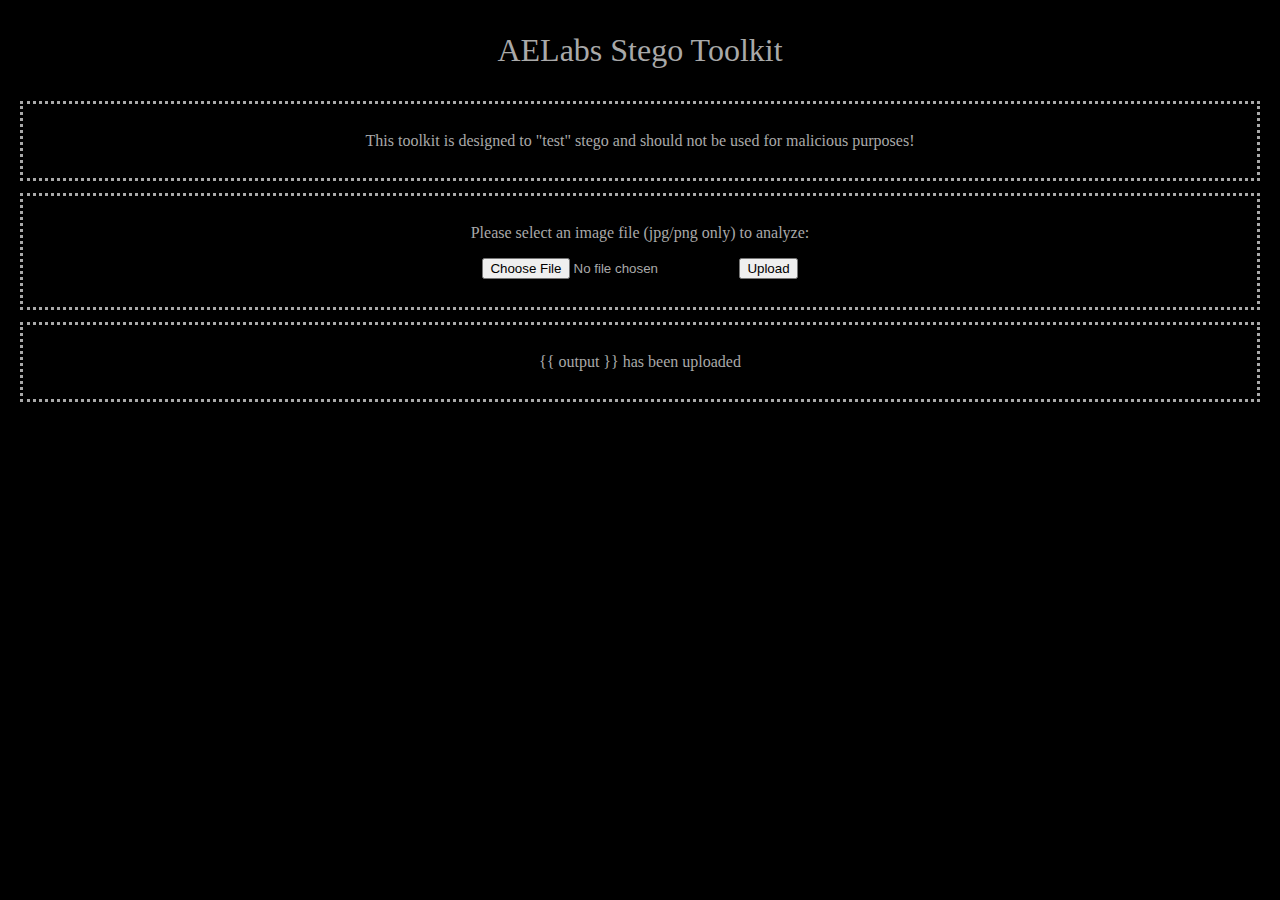
==== templates/index.html @ 2055dd2a "First commit" ====
<!DOCTYPE html>
<html>
    <head>
        <link rel="stylesheet" href="../static/baseline.css">
        <body class=baseline>
            <div class=title>
                <p>AELabs Stego Toolkit</p>
            </div>
            <div class=containerBaseline>
                <p>This toolkit is designed to "test" stego and should not be used for malicious purposes!</p>
            </div>
            <div class=containerImport>
                <p>Please select an image file (jpg/png only) to analyze: </p>
                <form action ="/success" method ="post" enctype="multipart/form-data">  
                    <input type="file" name="image" />  
                    <input type ="submit" value="Upload">
                </form>  
                <p></p>
            </div>
            <div class=containerOutput>
                <p>{{ output }} has been uploaded</p>
            </div>
        </body>
    </head>
</html>
---- static/baseline.css ----
.baseline {
    background-color: black;
    color: darkgray;
    text-align: center;
}
                
.containerBaseline {
    /*Location properties for this container*/
    margin-top: 12px;
    margin-bottom: 12px;
    margin-left: 12px;
    margin-right: 12px;
    padding-top: 12px;
    padding-bottom: 12px;
    padding-left: 12px;
    padding-right: 12px;
    /*Container properties*/
    font-size: medium;
    color: darkgray;
    border-style: dotted;
    min-width: 460px;
}
                
.containerImport {
    /*Location properties for this container*/
    margin-top: 12px;
    margin-bottom: 12px;
    margin-left: 12px;
    margin-right: 12px;
    padding-top: 12px;
    padding-bottom: 12px;
    padding-left: 12px;
    padding-right: 12px;
    /*Container properties*/
    font-size: medium;
    color: darkgray;
    border-style: dotted;
    height: auto;
    min-width: 460px;
    text-align: center;
    }
                
.containerOutput {
    /*Location properties for this container*/
    margin-top: 12px;
    margin-bottom: 12px;
    margin-left: 12px;
    margin-right: 12px;
    padding-top: 12px;
    padding-bottom: 12px;
    padding-left: 12px;
    padding-right: 12px;
    /*Container properties*/
    font-size: medium;
    color: darkgray;
    border-style: dotted;
    height: auto;
    min-width: 460px;
    text-align: center;
}
                
.title {
    font-size: xx-large;
    color: darkgray;
}
                
.importButton {
    background-color: transparent;
    border-style: solid;
    border-color: darkgray;
    font-size: large;
    color: darkgray;
    position: relative;
    height: 32px;
    width: 131px;
}
                
.runStego {
    /*Location properties for this container*/
    margin-left: 12px;
    margin-right: 12px;
    padding-top: 12px;
    padding-bottom: 12px;
    padding-left: 12px;
    padding-right: 12px;
    /*Container properties*/
    background-color: black;
    color: darkgray;
    text-align: left;
    font-size: medium;
    border-style: dotted;
    min-width: 460px;
}
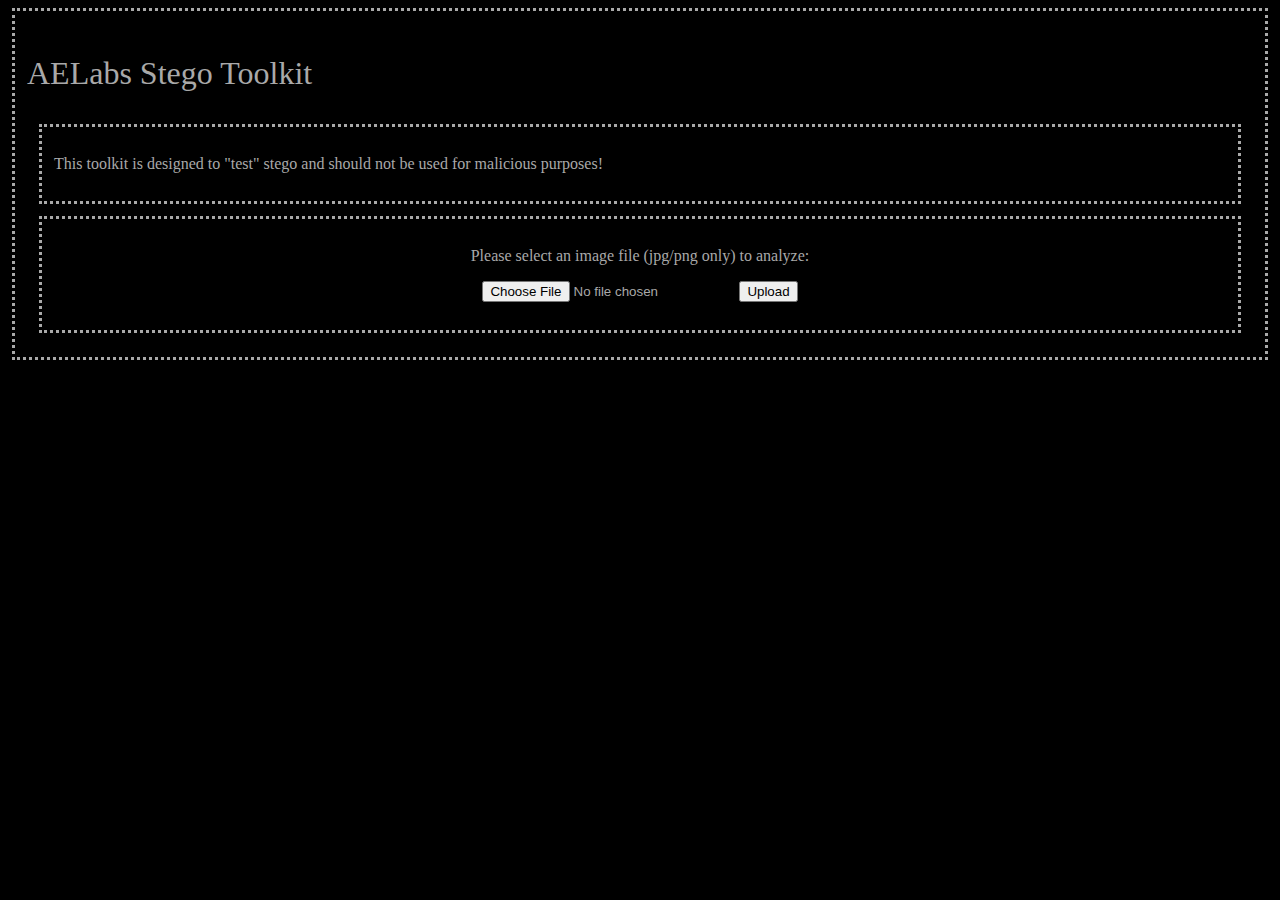
==== commit 45e307df: "Fixed page consistency in index.html via stylesheet implementation" ====
--- a/templates/index.html
+++ b/templates/index.html
@@ -2,7 +2,7 @@
 <html>
     <head>
         <link rel="stylesheet" href="../static/baseline.css">
-        <body class=baseline>
+        <body class=runStego>
             <div class=title>
                 <p>AELabs Stego Toolkit</p>
             </div>
@@ -17,9 +17,6 @@
                 </form>  
                 <p></p>
             </div>
-            <div class=containerOutput>
-                <p>{{ output }} has been uploaded</p>
-            </div>
         </body>
     </head>
 </html>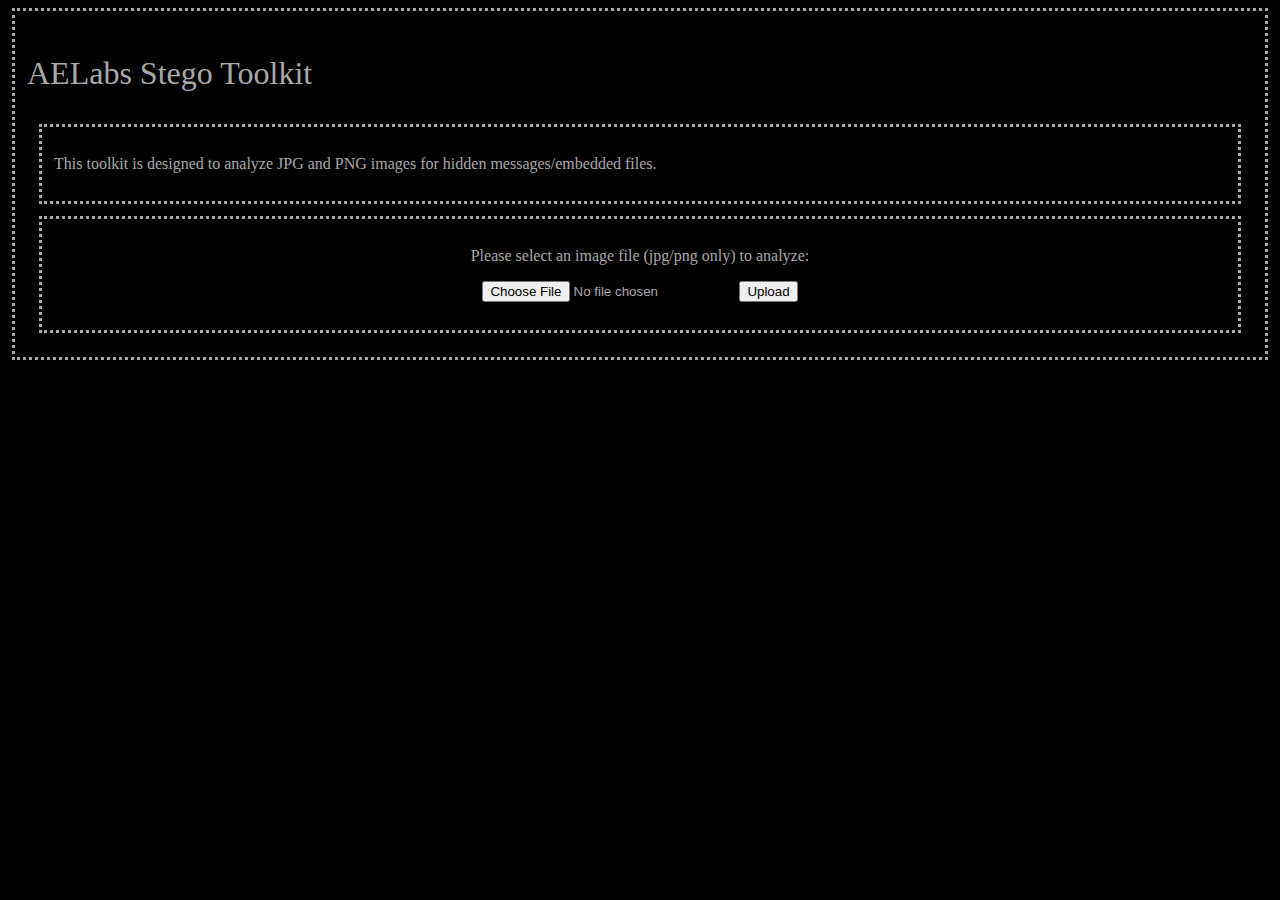
==== commit 303350d4: "Fixed context of descriptive paragraph" ====
--- a/templates/index.html
+++ b/templates/index.html
@@ -7,7 +7,7 @@
                 <p>AELabs Stego Toolkit</p>
             </div>
             <div class=containerBaseline>
-                <p>This toolkit is designed to "test" stego and should not be used for malicious purposes!</p>
+                <p>This toolkit is designed to analyze JPG and PNG images for hidden messages/embedded files.</p>
             </div>
             <div class=containerImport>
                 <p>Please select an image file (jpg/png only) to analyze: </p>
